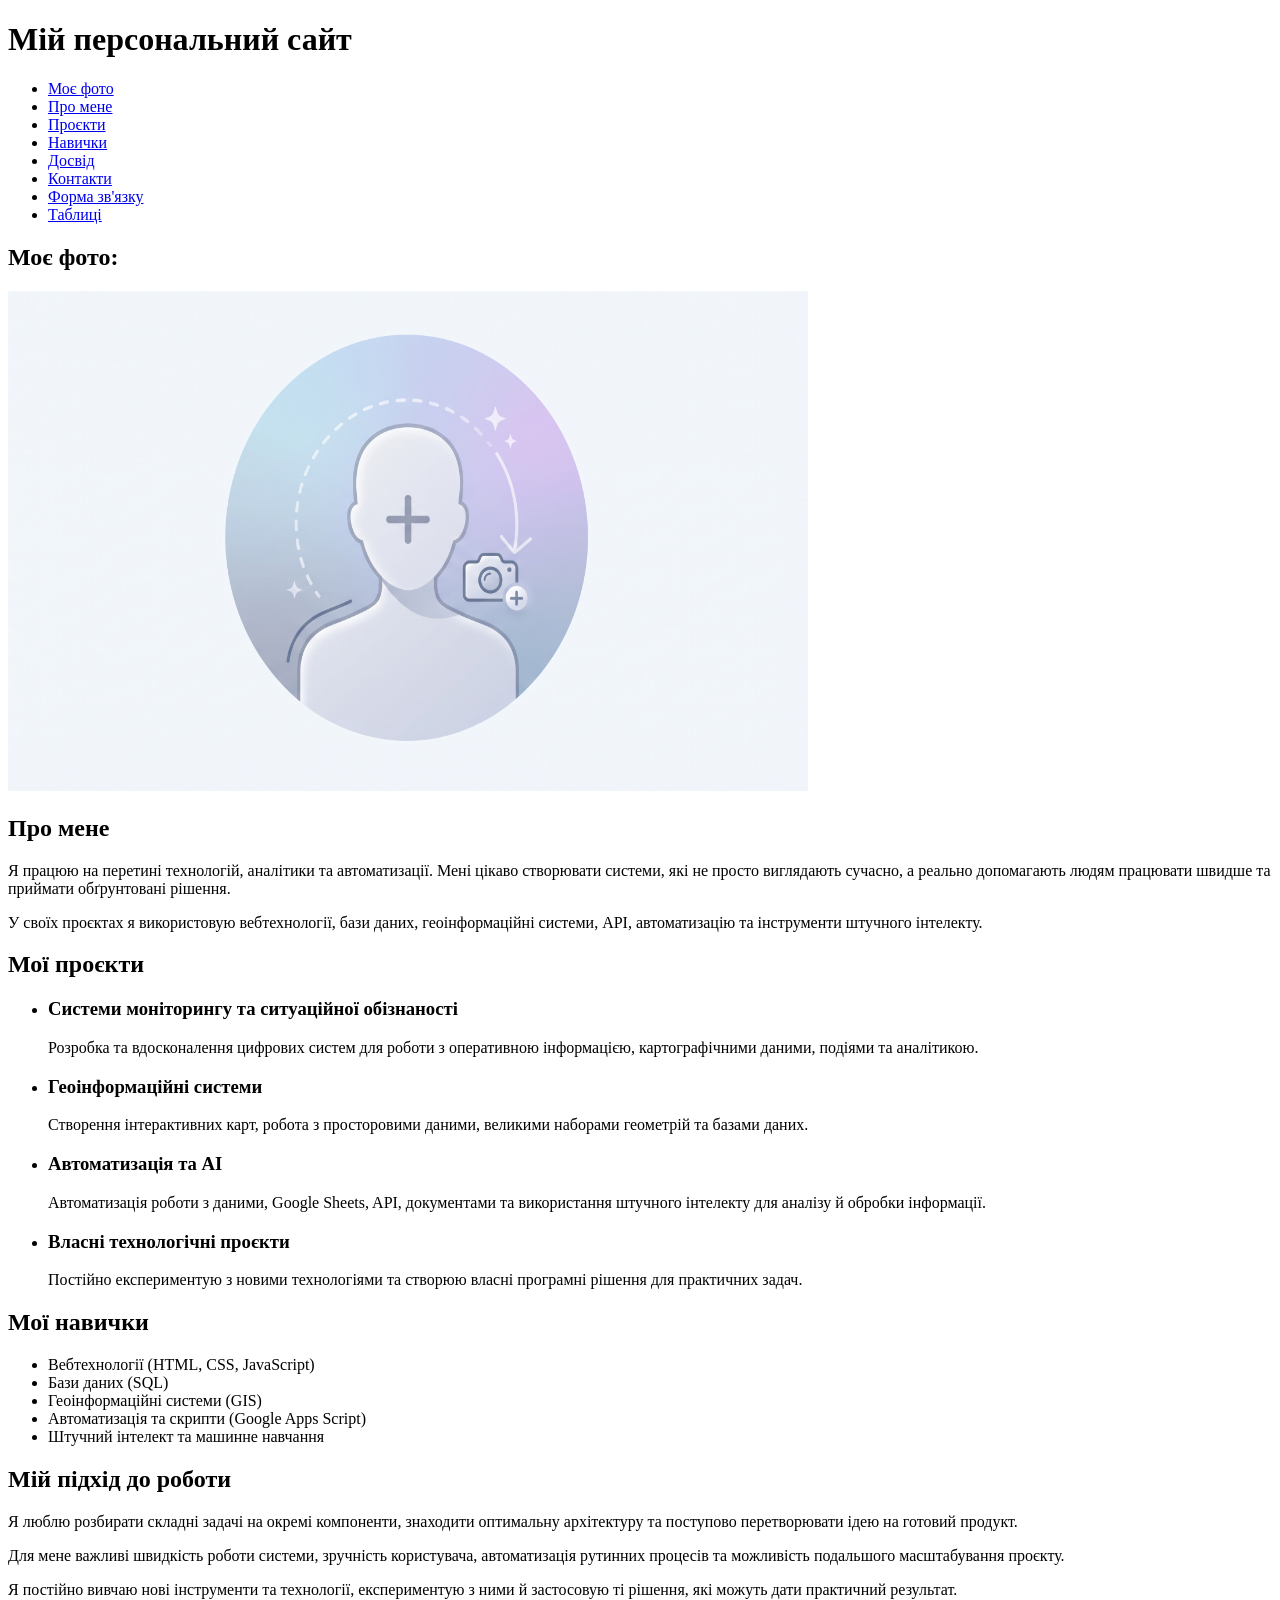
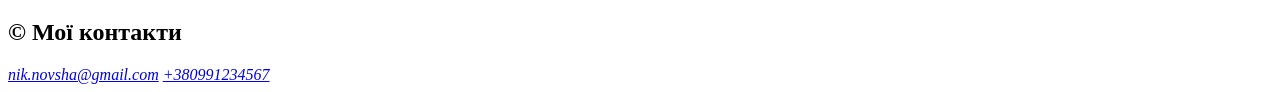
==== index.html @ cf0947e6 "home-work-7" ====
<!doctype html>
<html lang="uk">
  <head>
    <meta charset="UTF-8" />
    <meta name="viewport" content="width=device-width, initial-scale=1.0" />
    <title>home-work-7</title>
    <link rel="stylesheet" href="./styles.css" />
  </head>
  <body>
    <header>
      <h1>Мій персональний сайт</h1>
      <nav>
        <ul class="nav-list">
          <li><a class="nav-link" href="#photo">Моє фото</a></li>
          <li><a class="nav-link" href="#about">Про мене</a></li>
          <li><a class="nav-link" href="#projects">Проєкти</a></li>
          <li><a class="nav-link" href="#skills">Навички</a></li>
          <li><a class="nav-link" href="#experience">Досвід</a></li>
          <li><a class="nav-link" href="#contact">Контакти</a></li>
          <li>
            <a class="nav-link" href="./pages/form.html">Форма зв'язку</a>
          </li>
          <li>
            <a class="nav-link" href="./pages/tables.html">Таблиці</a>
          </li>
        </ul>
      </nav>
    </header>
    <main>
      <!-- Моє фото -->
      <section id="photo">
        <h2>Моє фото:</h2>
        <img
          src="./images/my_foto.png"
          alt="Микита Новіков"
          width="800"
          height="500"
        />
      </section>

      <!-- Про мене -->
      <section id="about">
        <h2>Про мене</h2>
        <p>
          Я працюю на перетині технологій, аналітики та автоматизації. Мені
          цікаво створювати системи, які не просто виглядають сучасно, а реально
          допомагають людям працювати швидше та приймати обґрунтовані рішення.
        </p>
        <p>
          У своїх проєктах я використовую вебтехнології, бази даних,
          геоінформаційні системи, API, автоматизацію та інструменти штучного
          інтелекту.
        </p>
      </section>

      <!-- Проєкти -->
      <section id="projects">
        <h2>Мої проєкти</h2>

        <ul>
          <li>
            <h3>Системи моніторингу та ситуаційної обізнаності</h3>
            <p>
              Розробка та вдосконалення цифрових систем для роботи з оперативною
              інформацією, картографічними даними, подіями та аналітикою.
            </p>
          </li>

          <li>
            <h3>Геоінформаційні системи</h3>
            <p>
              Створення інтерактивних карт, робота з просторовими даними,
              великими наборами геометрій та базами даних.
            </p>
          </li>

          <li>
            <h3>Автоматизація та AI</h3>
            <p>
              Автоматизація роботи з даними, Google Sheets, API, документами та
              використання штучного інтелекту для аналізу й обробки інформації.
            </p>
          </li>

          <li>
            <h3>Власні технологічні проєкти</h3>
            <p>
              Постійно експериментую з новими технологіями та створюю власні
              програмні рішення для практичних задач.
            </p>
          </li>
        </ul>
      </section>
      <!-- Навички -->
      <section id="skills">
        <h2>Мої навички</h2>
        <ul>
          <li>Вебтехнології (HTML, CSS, JavaScript)</li>
          <li>Бази даних (SQL)</li>
          <li>Геоінформаційні системи (GIS)</li>
          <li>Автоматизація та скрипти (Google Apps Script)</li>
          <li>Штучний інтелект та машинне навчання</li>
        </ul>
      </section>

      <!-- Досвід -->
      <section id="experience">
        <h2>Мій підхід до роботи</h2>
        <p>
          Я люблю розбирати складні задачі на окремі компоненти, знаходити
          оптимальну архітектуру та поступово перетворювати ідею на готовий
          продукт.
        </p>
        <p>
          Для мене важливі швидкість роботи системи, зручність користувача,
          автоматизація рутинних процесів та можливість подальшого масштабування
          проєкту.
        </p>
        <p>
          Я постійно вивчаю нові інструменти та технології, експериментую з ними
          й застосовую ті рішення, які можуть дати практичний результат.
        </p>
      </section>
    </main>
    <footer id="contact">
      <h2>&copy; Мої контакти</h2>
      <address>
        <a class="contact-link" href="mailto:nik.novsha@gmail.com"
          >nik.novsha@gmail.com</a
        >
        <a class="contact-link" href="tel:+380991234567">+380991234567</a>
      </address>
    </footer>
  </body>
</html>
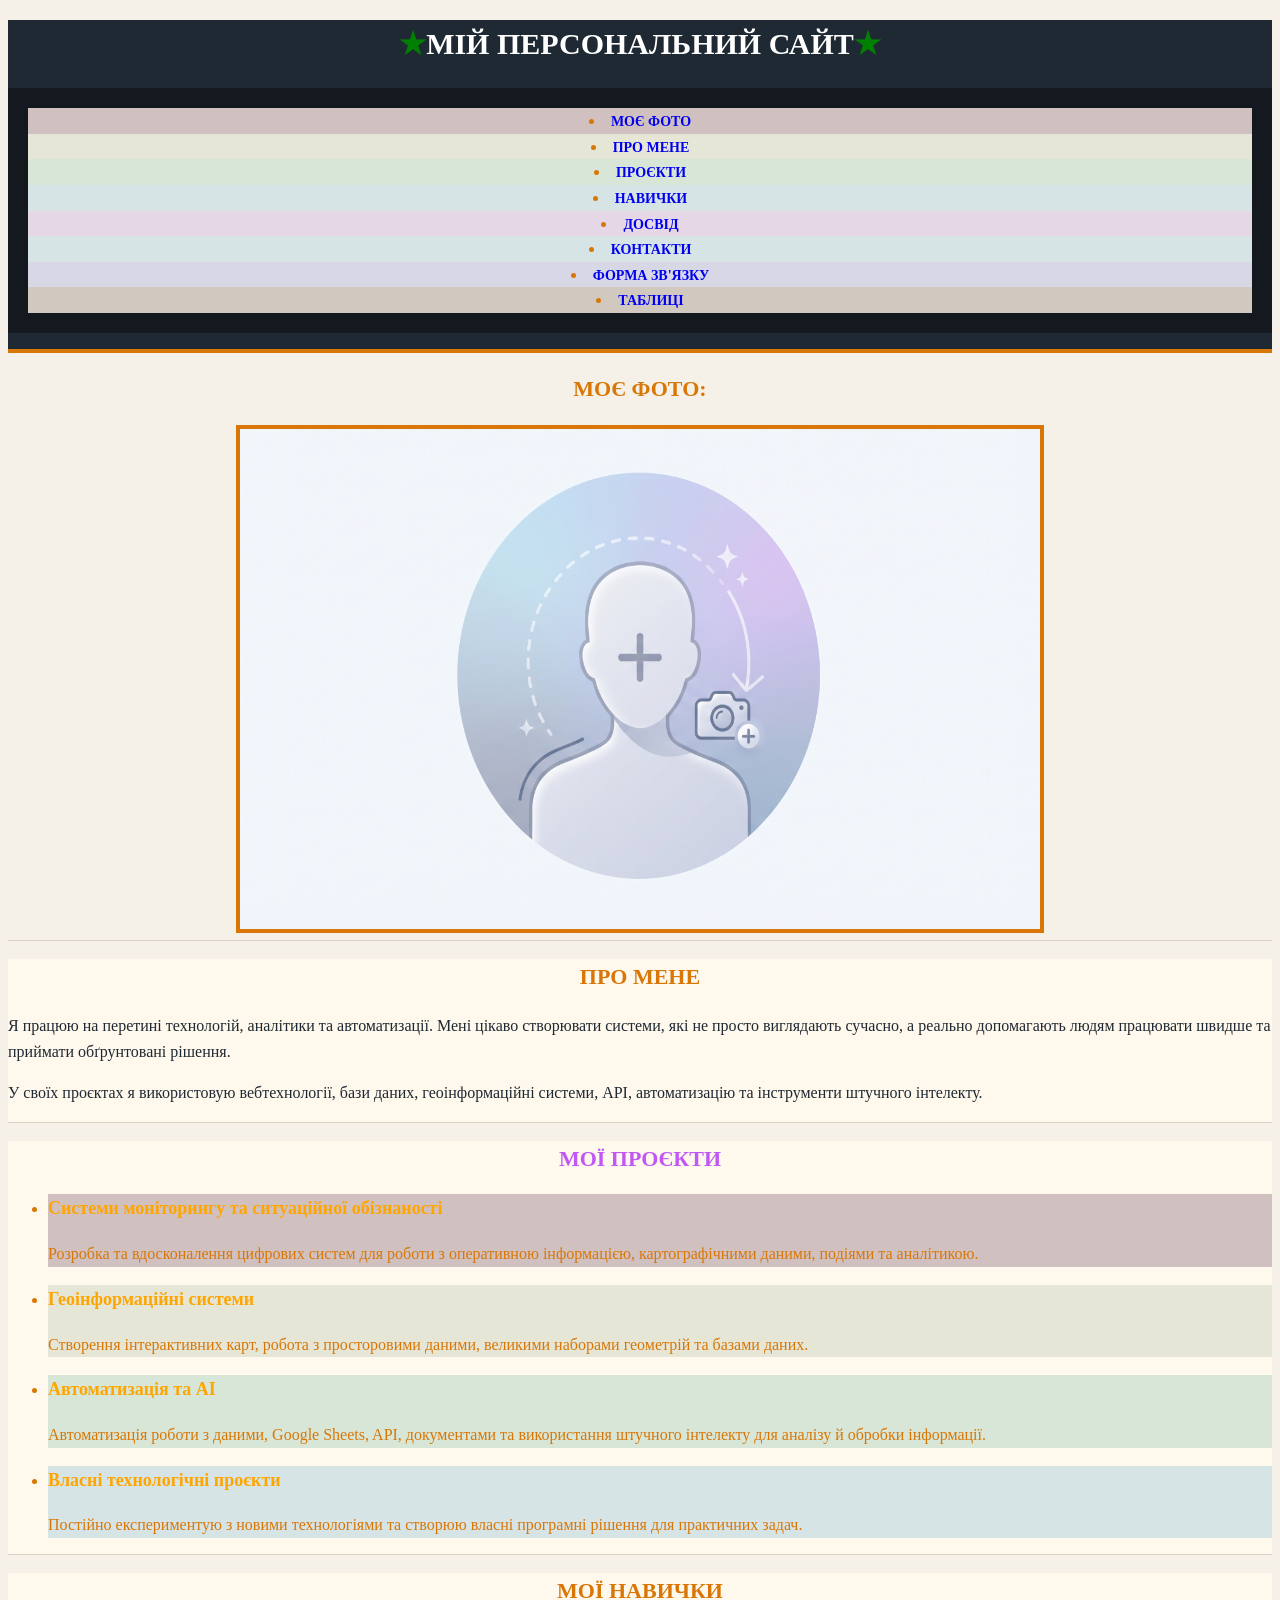
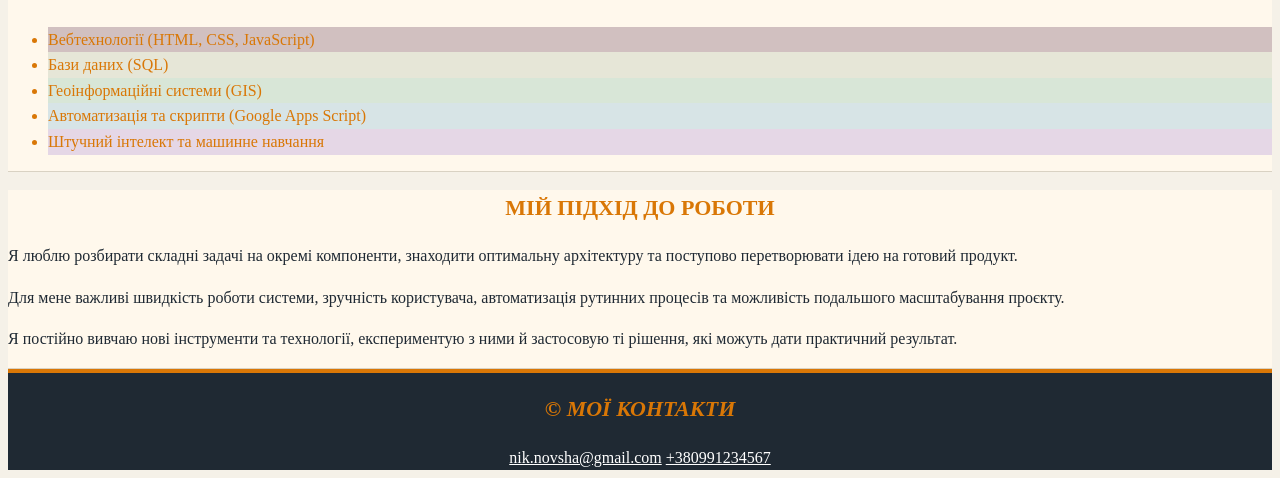
==== commit 4dea6588: "home-work-7-corrected" ====
--- a/index.html
+++ b/index.html
@@ -4,7 +4,7 @@
     <meta charset="UTF-8" />
     <meta name="viewport" content="width=device-width, initial-scale=1.0" />
     <title>home-work-7</title>
-    <link rel="stylesheet" href="./styles.css" />
+    <link rel="stylesheet" href="./styles/styles.css" />
   </head>
   <body>
     <header>
--- a/styles/styles.css
+++ b/styles/styles.css
@@ -0,0 +1,244 @@
+:root {
+  --main-text-color: #1f2933;
+  --accent-color: #d97706;
+  --white: #ffffff;
+  --bg-light: #fff8ec;
+}
+
+body {
+  font-size: 16px;
+  line-height: 1.6;
+  color: var(--main-text-color);
+  background-color: #f5f1e8;
+  background-image: url('./images/image2.webp');
+  background-position: center;
+  background-repeat: no-repeat;
+  background-attachment: fixed;
+  background-size: cover;
+}
+
+header,
+footer {
+  background-color: var(--main-text-color);
+  color: var(--white);
+  text-align: center;
+}
+
+header {
+  border-bottom: 4px solid var(--accent-color);
+}
+
+header h1 {
+  font-size: 30px;
+  font-style: normal;
+  text-transform: uppercase;
+}
+
+nav {
+  background-color: #14181f;
+}
+
+nav > ul {
+  padding: 20px;
+}
+
+.nav-list {
+  list-style-position: inside;
+}
+
+.nav-link {
+  font-weight: 700;
+  font-size: 14px;
+  text-decoration: none;
+  text-transform: uppercase;
+}
+
+.nav-link:hover,
+.nav-link:focus {
+  color: #fffb00;
+  outline: green solid 2px;
+}
+
+section {
+  border-bottom: 1px solid #d9d2c3;
+}
+
+h2 {
+  font-size: 22px;
+  text-transform: uppercase;
+  text-align: center;
+}
+
+h3 {
+  font-size: 18px;
+}
+
+ul {
+  list-style-type: disc;
+}
+
+ul li:first-child {
+  color: var(--accent-color);
+  background-color: #d1c0c0;
+}
+
+ul li:last-child {
+  color: var(--accent-color);
+  background-color: #d1c9c0;
+}
+
+ul li:nth-child(2) {
+  color: var(--accent-color);
+  background-color: #e6e6d7;
+}
+
+ul li:nth-child(3) {
+  color: var(--accent-color);
+  background-color: #d8e6d7;
+}
+
+ul li:nth-child(4) {
+  color: var(--accent-color);
+  background-color: #d7e4e6;
+}
+
+ul li:nth-child(5) {
+  color: var(--accent-color);
+  background-color: #e5d7e6;
+}
+
+ul li:nth-child(6) {
+  color: var(--accent-color);
+  background-color: #d7e4e6;
+}
+
+ul li:nth-child(7) {
+  color: var(--accent-color);
+  background-color: #d8d7e6;
+}
+
+h1::after {
+  content: '★';
+  color: green;
+}
+
+h1::before {
+  content: '★';
+  color: green;
+}
+
+h2::first-line {
+  color: var(--accent-color);
+}
+
+img {
+  border: 4px solid var(--accent-color);
+}
+
+#about,
+#projects,
+#skills,
+#experience {
+  background-color: var(--bg-light);
+}
+
+#projects h3 {
+  color: orange;
+}
+
+/* цей селектор має найбільшу специфічність - (1, 0, 2) */
+#projects h2::first-line {
+  color: #c158f5;
+}
+
+#photo {
+  text-align: center;
+}
+
+footer {
+  border-top: 4px solid var(--accent-color);
+  font-style: italic;
+}
+
+address {
+  font-style: normal;
+}
+
+footer address a {
+  color: green;
+}
+
+.contact-link {
+  color: var(--white);
+  text-decoration: underline;
+}
+
+form {
+  background-color: var(--white);
+  border: 1px solid var(--accent-color);
+}
+
+form > fieldset {
+  background-color: var(--bg-light);
+}
+
+fieldset {
+  border: 1px solid #cbd2d9;
+}
+
+fieldset + fieldset {
+  margin-top: 24px;
+  border-top: 2px solid var(--accent-color);
+}
+
+legend {
+  font-weight: 700;
+  text-transform: uppercase;
+  color: var(--main-text-color);
+}
+
+label {
+  font-size: 15px;
+}
+
+input,
+select,
+textarea {
+  font-size: 14px;
+  border: 1px solid #9aa5b1;
+  border-radius: 5px;
+}
+
+button {
+  background-color: var(--accent-color);
+  color: var(--white);
+  border: none;
+  font-weight: 700;
+  font-size: 14px;
+  text-transform: uppercase;
+}
+
+.form-button:hover,
+.form-button:focus {
+  color: olive;
+  background-color: aquamarine;
+  border: 2px solid green;
+}
+
+table {
+  border-collapse: collapse;
+  width: 100%;
+  background-color: var(--white);
+}
+
+th,
+td {
+  border: 1px solid var(--accent-color);
+  padding: 10px;
+  text-align: center;
+}
+
+thead,
+tfoot {
+  background-color: var(--bg-light);
+}
